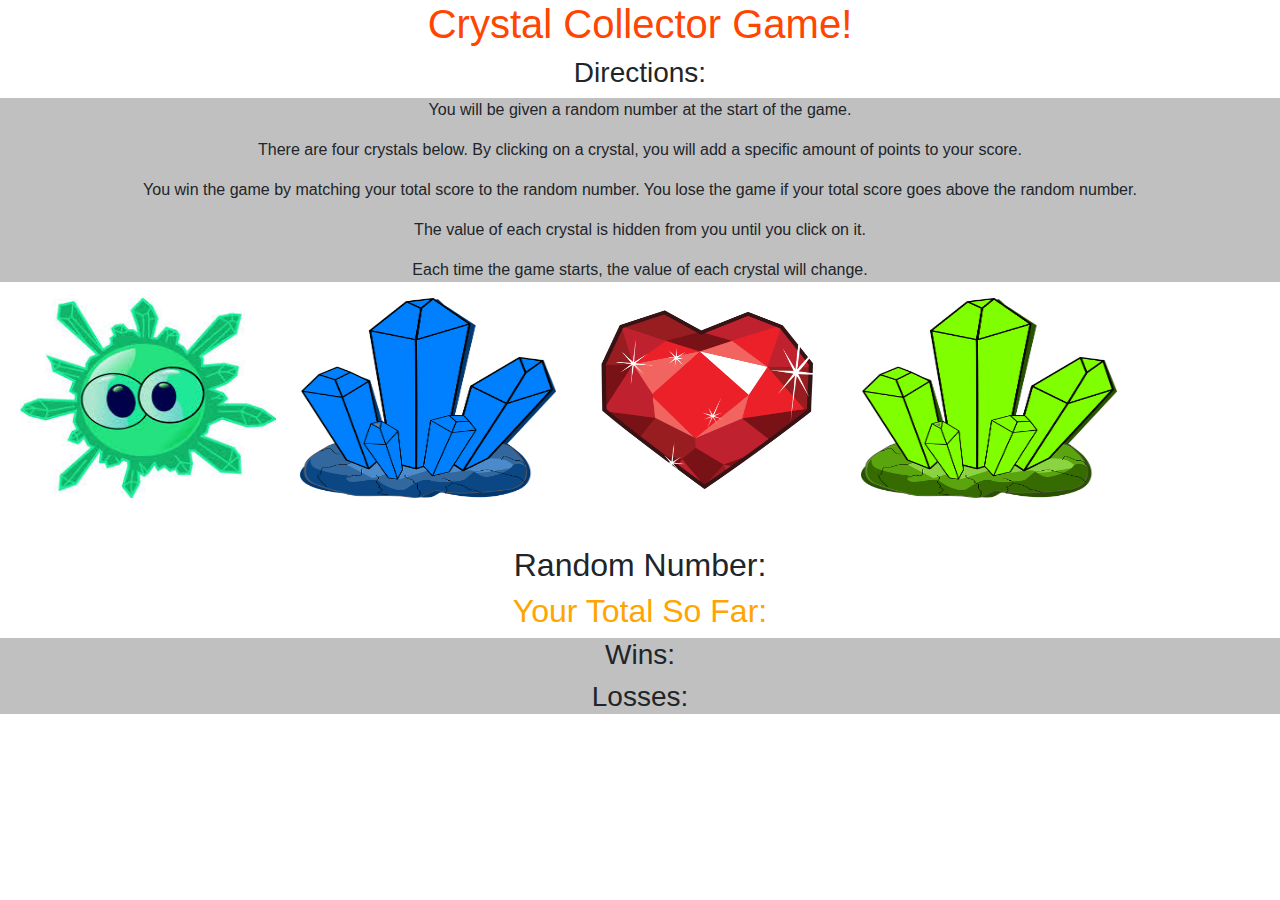
==== index.html @ f4f7c17c "second commit" ====
<html>
<head>
    <title>Crystal Collector Game</title>
    <meta charset="utf-8" />
    <meta http-equiv="X-UA-Compatible" content="IE=edge">
    <meta name="viewport" content="width=device-width, initial-scale=1">
    <link rel="stylesheet" href="https://maxcdn.bootstrapcdn.com/bootstrap/4.0.0/css/bootstrap.min.css" integrity="sha384-Gn5384xqQ1aoWXA+058RXPxPg6fy4IWvTNh0E263XmFcJlSAwiGgFAW/dAiS6JXm" crossorigin="anonymous">
    <LINK REL=StyleSheet HREF="assets/css/style.css" TYPE="text/css" MEDIA=screen>
    <script type="text/javascript" src="https://cdnjs.cloudflare.com/ajax/libs/jquery/3.2.1/jquery.min.js"></script>
    <script type="text/javascript" src="assets/javascript/game.js"></script>
</head>
<body>
    <h1>Crystal Collector Game!</h1>
    <h3>Directions:</h3>
    <div id="directions">
        <p>You will be given a random number at the start of the game.</p>
        <p>There are four crystals below. By clicking on a crystal, you will add a specific amount of points to your score.</p>
        <p>You win the game by matching your total score to the random number. You lose the game if your total score goes above the random number.</p>
        <p>The value of each crystal is hidden from you until you click on it.</p>
        <p>Each time the game starts, the value of each crystal will change.</p>
    </div>
    <div id="crystals">
        <img class ="crystal-image" src="assets/images/greencrystal.jpg" data-crystalvalue="10">
        <img class ="crystal-image" src="assets/images/bluecartooncrystal.png" data-crystalvalue="5">
        <img class ="crystal-image" src="assets/images/specialredcrystal.png" data-crystalvalue="1">
        <img class ="crystal-image" src="assets/images/yellowcartooncrystal.png" data-crystalvalue="20">
    </div>
    <br></br>
    <h2 id ="randomnumber">Random Number:</h2>
        
    <h2 id ="totalsofar">Your Total So Far:</h2>
        
        <div id ="stats">
            <h3>Wins:</h3>
            <h3>Losses:</h3>
        </div>

</body>
</html>
---- assets/css/style.css ----
h1 {text-align: center;
    font-size: 40px;
    color: orangered;}

div img { margin-left: 20px;
      width: 20%;
      height: 200px;
    }
h3 {text-align: center;}

#directions {text-align: center;
            background-color: silver;}

#randomnumber {text-align: center;}

#totalsofar {text-align: center;
             color: orange;}

#stats { text-align: center;
        background-color: silver;}
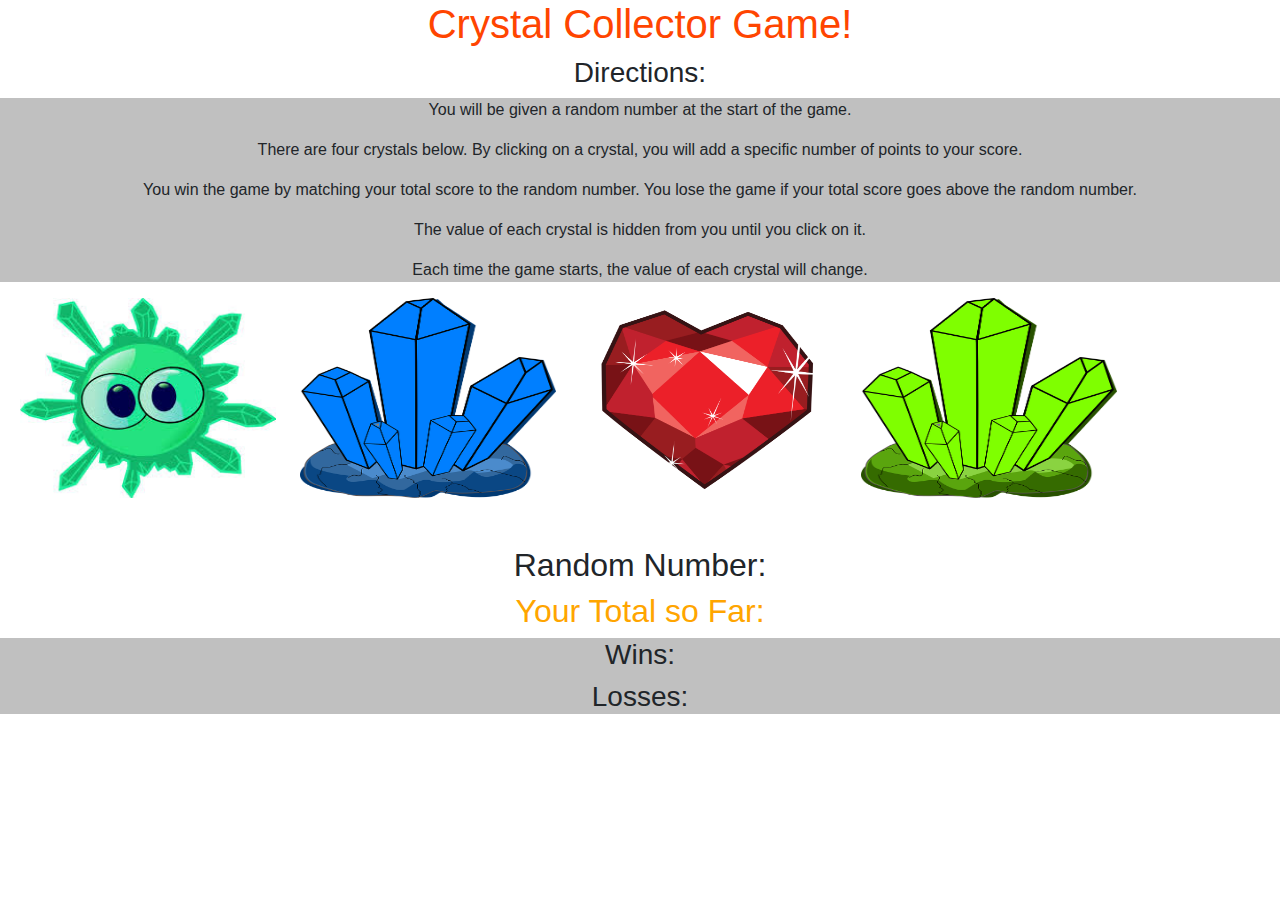
==== commit c1e33e90: "second or third commit- still need js to show on page" ====
--- a/index.html
+++ b/index.html
@@ -15,25 +15,27 @@
     <h3>Directions:</h3>
     <div id="directions">
         <p>You will be given a random number at the start of the game.</p>
-        <p>There are four crystals below. By clicking on a crystal, you will add a specific amount of points to your score.</p>
+        <p>There are four crystals below. By clicking on a crystal, you will add a specific number of points to your score.</p>
         <p>You win the game by matching your total score to the random number. You lose the game if your total score goes above the random number.</p>
         <p>The value of each crystal is hidden from you until you click on it.</p>
         <p>Each time the game starts, the value of each crystal will change.</p>
     </div>
     <div id="crystals">
-        <img class ="crystal-image" src="assets/images/greencrystal.jpg" data-crystalvalue="10">
-        <img class ="crystal-image" src="assets/images/bluecartooncrystal.png" data-crystalvalue="5">
-        <img class ="crystal-image" src="assets/images/specialredcrystal.png" data-crystalvalue="1">
-        <img class ="crystal-image" src="assets/images/yellowcartooncrystal.png" data-crystalvalue="20">
+       
+        <img src ="assets/images/greencrystal.jpg" id="green">
+        <img src="assets/images/bluecartooncrystal.png" id="blue">
+        <img src="assets/images/specialredcrystal.png" id="red">
+        <img src="assets/images/yellowcartooncrystal.png" id="yellow">
     </div>
     <br></br>
+    <div class = rand>
     <h2 id ="randomnumber">Random Number:</h2>
-        
-    <h2 id ="totalsofar">Your Total So Far:</h2>
+    </div>    
+    <h2 id ="totalsofar">Your Total so Far:</h2>
         
         <div id ="stats">
-            <h3>Wins:</h3>
-            <h3>Losses:</h3>
+            <h3 id ="wins">Wins:</h3>
+            <h3 id ="losses">Losses:</h3>
         </div>
 
 </body>
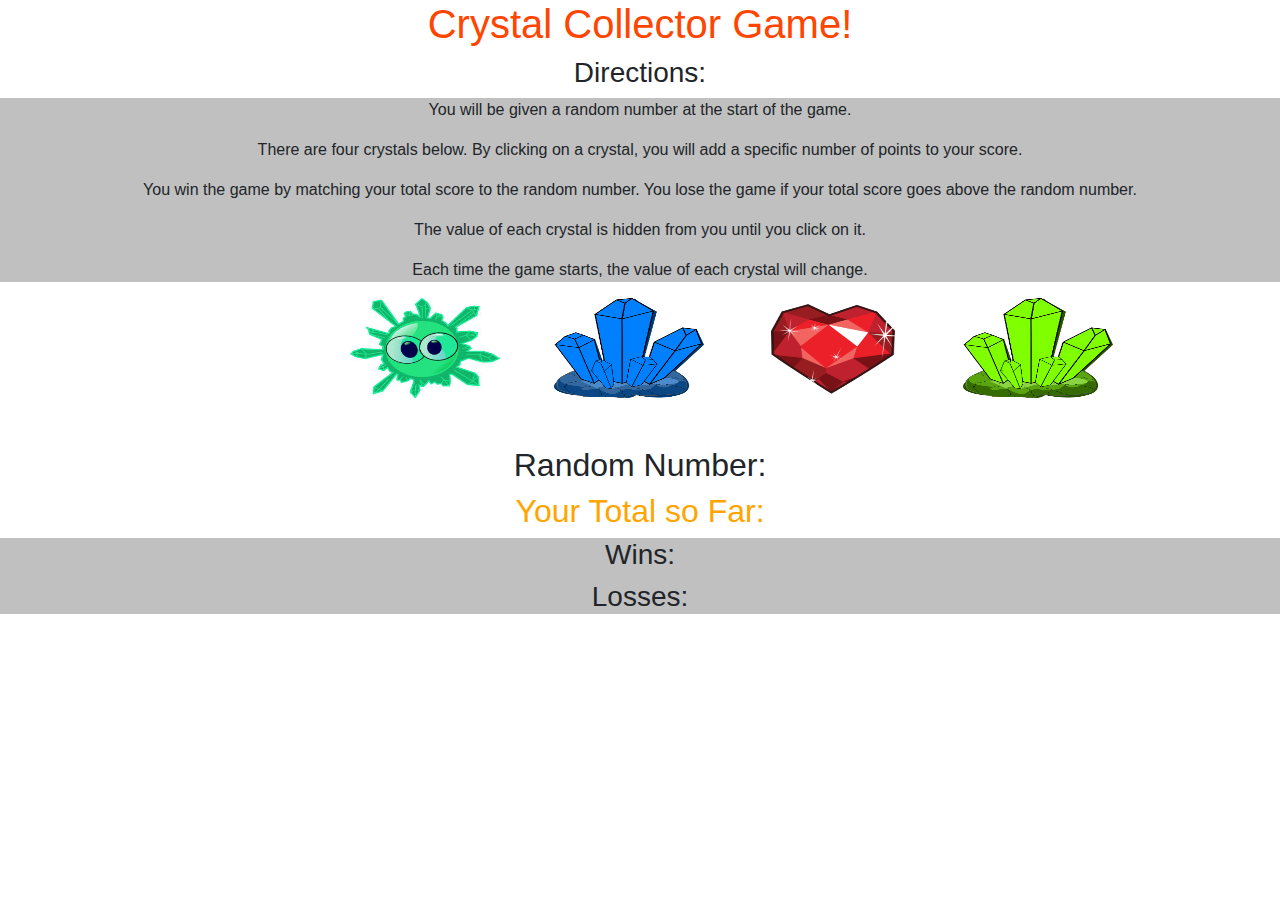
==== commit 2ca45654: "updated with problems commented out" ====
--- a/index.html
+++ b/index.html
@@ -7,8 +7,9 @@
     <meta name="viewport" content="width=device-width, initial-scale=1">
     <link rel="stylesheet" href="https://maxcdn.bootstrapcdn.com/bootstrap/4.0.0/css/bootstrap.min.css" integrity="sha384-Gn5384xqQ1aoWXA+058RXPxPg6fy4IWvTNh0E263XmFcJlSAwiGgFAW/dAiS6JXm" crossorigin="anonymous">
     <LINK REL=StyleSheet HREF="assets/css/style.css" TYPE="text/css" MEDIA=screen>
-    <script type="text/javascript" src="https://cdnjs.cloudflare.com/ajax/libs/jquery/3.2.1/jquery.min.js"></script>
+    <script src="https://ajax.googleapis.com/ajax/libs/jquery/3.3.1/jquery.min.js"></script>
     <script type="text/javascript" src="assets/javascript/game.js"></script>
+ 
 </head>
 <body>
     <h1>Crystal Collector Game!</h1>
@@ -20,16 +21,16 @@
         <p>The value of each crystal is hidden from you until you click on it.</p>
         <p>Each time the game starts, the value of each crystal will change.</p>
     </div>
-    <div id="crystals">
-       
-        <img src ="assets/images/greencrystal.jpg" id="green">
-        <img src="assets/images/bluecartooncrystal.png" id="blue">
-        <img src="assets/images/specialredcrystal.png" id="red">
-        <img src="assets/images/yellowcartooncrystal.png" id="yellow">
+    <div id ="crystals">
+        <img class "crystal-image" id="green" src ="assets/images/greencrystal.jpg" data-crystalvalue ="green">
+        <img class "crystal-image"  id="blue" src ="assets/images/bluecartooncrystal.png" data-crystalvalue = "blue">
+        <img class "crystal-image"  id= "red" src ="assets/images/specialredcrystal.png" data-crystalvalue ="red">
+        <img class "crystal-image"  id= "yellow" src ="assets/images/yellowcartooncrystal.png" data-crystalvalue ="yellow">
     </div>
     <br></br>
     <div class = rand>
-    <h2 id ="randomnumber">Random Number:</h2>
+    <h2 id ="randomNumber"> Random Number:</h2>
+    
     </div>    
     <h2 id ="totalsofar">Your Total so Far:</h2>
         
--- a/assets/css/style.css
+++ b/assets/css/style.css
@@ -2,10 +2,28 @@
     font-size: 40px;
     color: orangered;}
 
-div img { margin-left: 20px;
-      width: 20%;
-      height: 200px;
-    }
+
+#yellow {
+    margin-left: 50px;
+      width: 150px;
+      height: 100px;
+}
+#red {
+    margin-left: 50px;
+      width: 150px;
+      height: 100px;
+}
+#blue {
+    margin-left: 50px;
+      width: 150px;
+      height: 100px;
+}
+#green {
+    margin-left: 350px;
+      width: 150px;
+      height: 100px;
+}
+h2 {text-align: center;}
 h3 {text-align: center;}
 
 #directions {text-align: center;
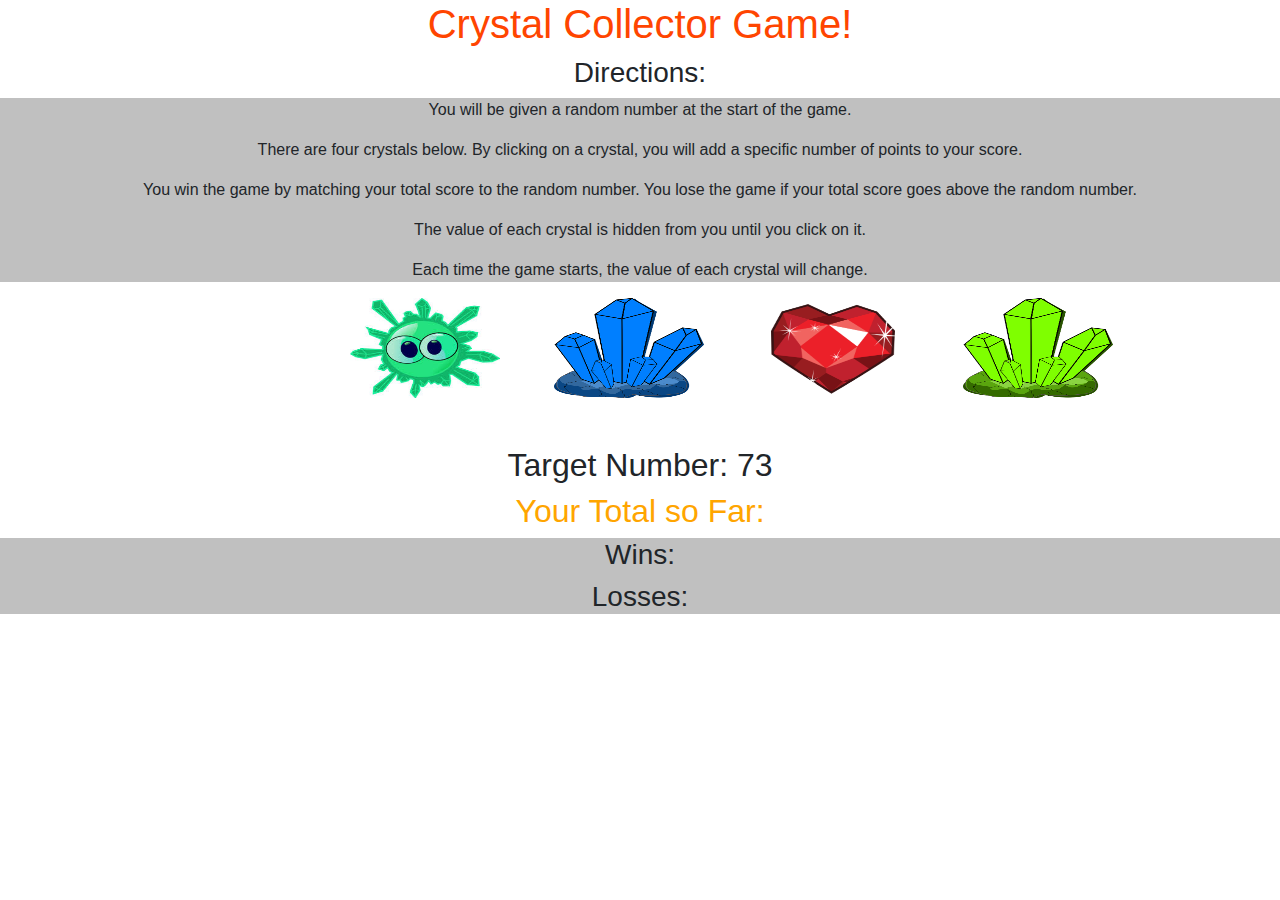
==== commit dab870d2: "commit before changing functions" ====
--- a/index.html
+++ b/index.html
@@ -29,7 +29,7 @@
     </div>
     <br></br>
     <div class = rand>
-    <h2 id ="randomNumber"> Random Number:</h2>
+    <h2 id ="randomNumber"> Target Random Number:</h2>
     
     </div>    
     <h2 id ="totalsofar">Your Total so Far:</h2>
